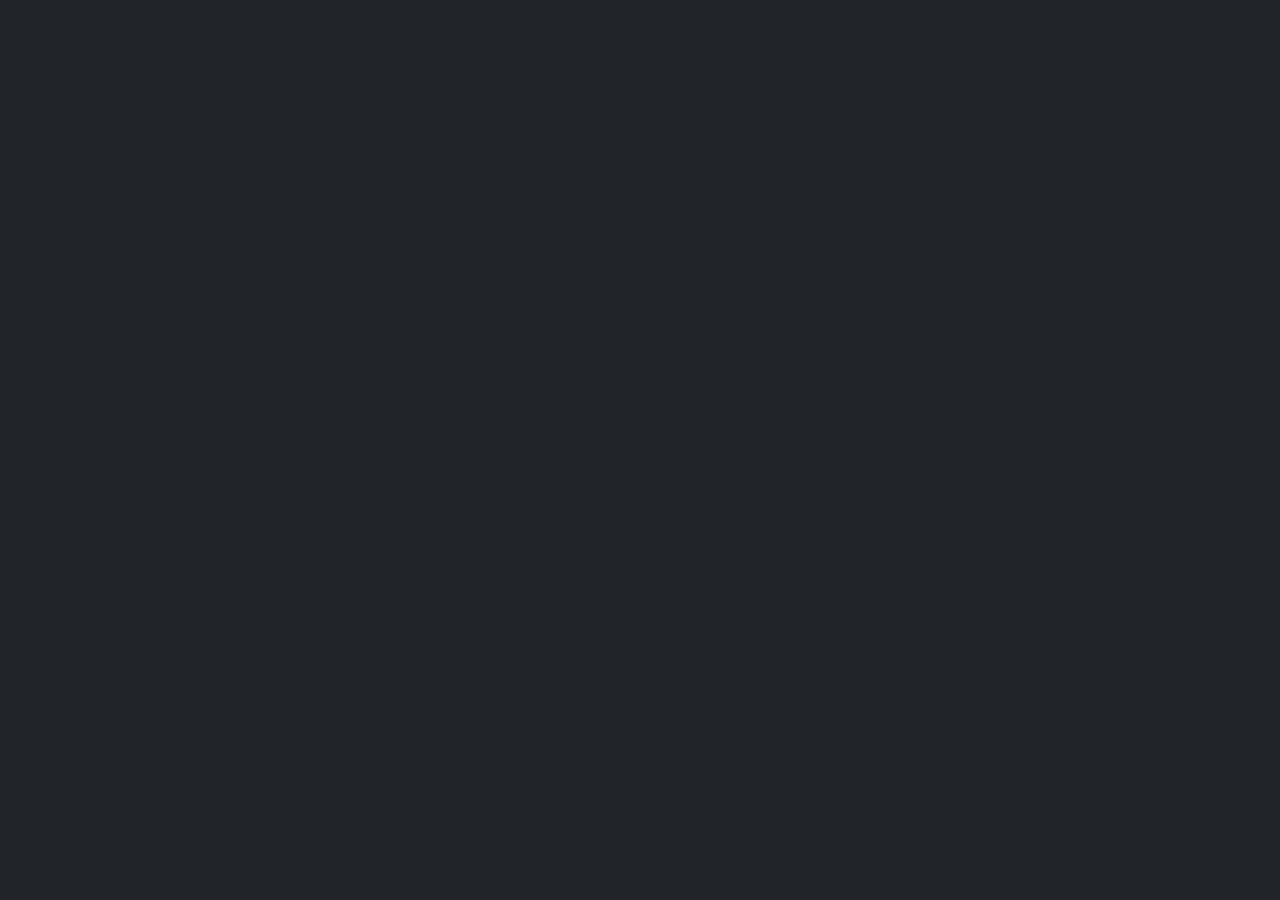
==== index.html @ 82633fd4 "Se crea estructura basica del proyecto" ====
<!DOCTYPE html>
<html lang="es" data-bs-theme="dark">
<head>
    <meta charset="UTF-8">
    <meta name="viewport" content="width=device-width, initial-scale=1.0">
    <meta name="description" content="Trabajo practico numero 5 (practica con DOM) " />
    <meta name="author" content="Luis Altamiranda" />
    <link href="https://cdn.jsdelivr.net/npm/bootstrap@5.3.8/dist/css/bootstrap.min.css" rel="stylesheet" integrity="sha384-sRIl4kxILFvY47J16cr9ZwB07vP4J8+LH7qKQnuqkuIAvNWLzeN8tE5YBujZqJLB" crossorigin="anonymous">
    <link rel="stylesheet" href="./css/style.css">
    <title>Trabajo Practico 5</title>
</head>
<body>
    <header></header>
    <main></main>
    <footer></footer>
    <script src="https://cdn.jsdelivr.net/npm/bootstrap@5.3.8/dist/js/bootstrap.bundle.min.js" integrity="sha384-FKyoEForCGlyvwx9Hj09JcYn3nv7wiPVlz7YYwJrWVcXK/BmnVDxM+D2scQbITxI" crossorigin="anonymous"></script>
</body>
</html>
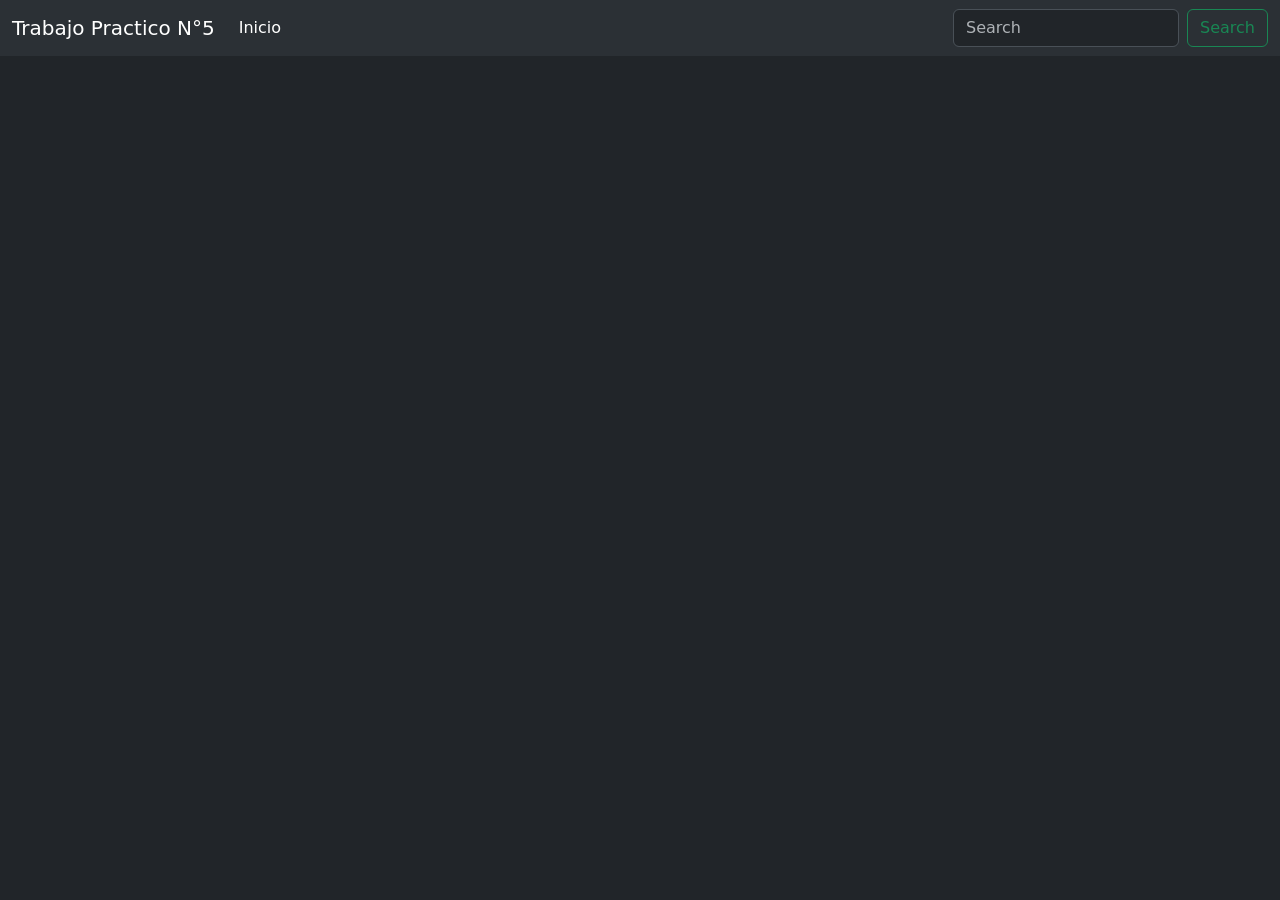
==== commit 9639cebb: "Se agrega navbar y se agregan los archivos ejercicios1 ,2 y 3 en la carpeta pages" ====
--- a/index.html
+++ b/index.html
@@ -10,7 +10,28 @@
     <title>Trabajo Practico 5</title>
 </head>
 <body>
-    <header></header>
+    <header>
+        <nav class="navbar navbar-expand-lg bg-body-tertiary">
+  <div class="container-fluid text-center">
+    <a class="navbar-brand" href="./index.html">Trabajo Practico N°5</a>
+    <button class="navbar-toggler" type="button" data-bs-toggle="collapse" data-bs-target="#navbarSupportedContent" aria-controls="navbarSupportedContent" aria-expanded="false" aria-label="Toggle navigation">
+      <span class="navbar-toggler-icon"></span>
+    </button>
+    <div class="collapse navbar-collapse" id="navbarSupportedContent">
+      <ul class="navbar-nav me-auto mb-2 mb-lg-0">
+        <li class="nav-item">
+          <a class="nav-link active" aria-current="page" href="#">Inicio</a>
+        </li>
+        
+      </ul>
+      <form class="d-flex" role="search">
+        <input class="form-control me-2" type="search" placeholder="Search" aria-label="Search"/>
+        <button class="btn btn-outline-success" type="submit">Search</button>
+      </form>
+    </div>
+  </div>
+</nav>
+    </header>
     <main></main>
     <footer></footer>
     <script src="https://cdn.jsdelivr.net/npm/bootstrap@5.3.8/dist/js/bootstrap.bundle.min.js" integrity="sha384-FKyoEForCGlyvwx9Hj09JcYn3nv7wiPVlz7YYwJrWVcXK/BmnVDxM+D2scQbITxI" crossorigin="anonymous"></script>
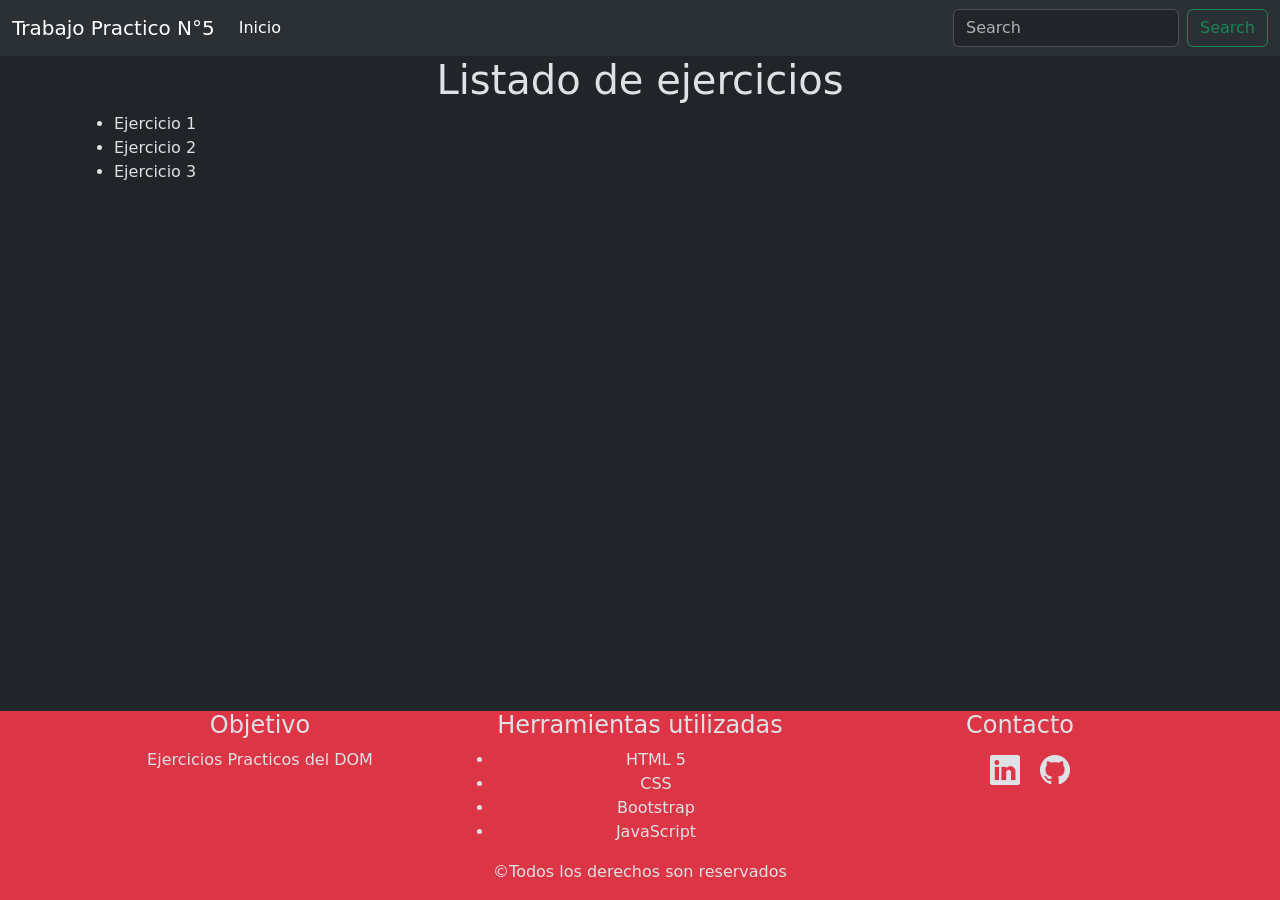
==== commit ff130c4a: "Se agrega footer y el listado de ejercicios que contiene los item ejercicio 1 2 y 3 hasta el momento" ====
--- a/index.html
+++ b/index.html
@@ -6,6 +6,7 @@
     <meta name="description" content="Trabajo practico numero 5 (practica con DOM) " />
     <meta name="author" content="Luis Altamiranda" />
     <link href="https://cdn.jsdelivr.net/npm/bootstrap@5.3.8/dist/css/bootstrap.min.css" rel="stylesheet" integrity="sha384-sRIl4kxILFvY47J16cr9ZwB07vP4J8+LH7qKQnuqkuIAvNWLzeN8tE5YBujZqJLB" crossorigin="anonymous">
+     <link rel="stylesheet" href="https://cdn.jsdelivr.net/npm/bootstrap-icons@1.13.1/font/bootstrap-icons.min.css">
     <link rel="stylesheet" href="./css/style.css">
     <title>Trabajo Practico 5</title>
 </head>
@@ -32,8 +33,44 @@
   </div>
 </nav>
     </header>
-    <main></main>
-    <footer></footer>
+    <main class="container">
+        <h1 class="text-center">Listado de ejercicios</h1>
+        <ul>
+            <li><a href="./pages/ejercicio1.html" class="nav-link">Ejercicio 1</a></li>
+            <li><a href="./pages/ejercicio2.html" class="nav-link">Ejercicio 2</a></li>
+            <li><a href="./pages/ejercicio3.html" class="nav-link"> Ejercicio 3</a></li>
+        </ul>
+    </main>
+     <footer class="bg-danger">
+        <div class="container">
+            <div class="row">
+                <article class="col-12 col-md-3 col-lg-4 text-center">
+                    <h4>Objetivo</h4>
+                    <p class="">Ejercicios Practicos del DOM</p>
+                </article>
+                <article class="col-12 col-md-3 col-lg-4 text-center">
+                    <h4>Herramientas utilizadas</h4>
+                    <ul>
+                        <li>HTML 5</li>
+                        <li>CSS</li>
+                        <li>Bootstrap</li>
+                        <li>JavaScript</li>
+                    </ul>
+                </article>
+                <article class="col-12 col-md-3 col-lg-4 text-center">
+                    <h4>Contacto</h4>
+                    <div class="d-flex justify-content-center">
+                        <a href="" class="iconos-footer nav-link "><i class="bi bi-linkedin"></i></a>
+                        <a href="" class="iconos-footer nav-link"><i class="bi bi-github"></i></a>
+                    </div>
+                </article>
+
+            </div>
+            <p class="text-center">&copy;Todos los derechos son reservados</p>
+
+        </div>
+
+    </footer>
     <script src="https://cdn.jsdelivr.net/npm/bootstrap@5.3.8/dist/js/bootstrap.bundle.min.js" integrity="sha384-FKyoEForCGlyvwx9Hj09JcYn3nv7wiPVlz7YYwJrWVcXK/BmnVDxM+D2scQbITxI" crossorigin="anonymous"></script>
 </body>
 </html>
--- a/css/style.css
+++ b/css/style.css
@@ -0,0 +1,15 @@
+body
+{
+    height: 100vh;
+    display: flex;
+    flex-direction: column;
+}
+main
+{
+    flex: 1;
+}
+.iconos-footer
+{
+    font-size: 30px;
+    margin-left: 20px;
+}
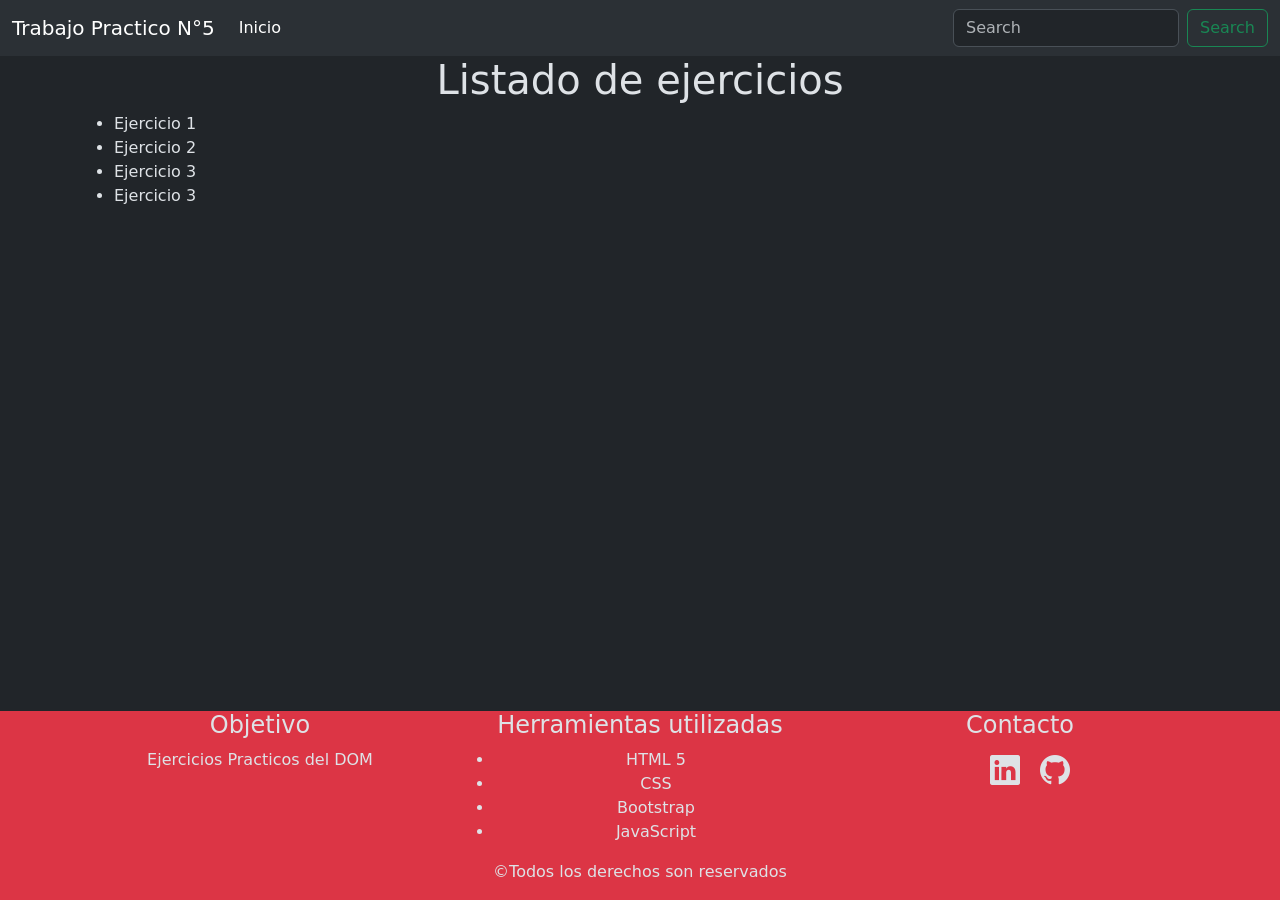
==== commit f12bed3c: "Se agrega el item del ejercicio 4 en el html" ====
--- a/index.html
+++ b/index.html
@@ -39,6 +39,7 @@
             <li><a href="./pages/ejercicio1.html" class="nav-link">Ejercicio 1</a></li>
             <li><a href="./pages/ejercicio2.html" class="nav-link">Ejercicio 2</a></li>
             <li><a href="./pages/ejercicio3.html" class="nav-link"> Ejercicio 3</a></li>
+            <li><a href="./pages/ejercicio4.html" class="nav-link"> Ejercicio 3</a></li>
         </ul>
     </main>
      <footer class="bg-danger">
--- a/css/style.css
+++ b/css/style.css
@@ -12,4 +12,21 @@
 {
     font-size: 30px;
     margin-left: 20px;
+}
+/*Estilos ejercicio 4*/
+#fecha
+{
+    background-color: darkred;
+    color: wheat;
+    font-size: 35px;
+    padding: 15px;
+     font-weight: bolder;
+}
+#reloj
+{
+    background-color: darkred;
+    color: wheat;
+    font-size: 35px;
+    padding: 15px;
+    font-weight: bolder;
 }
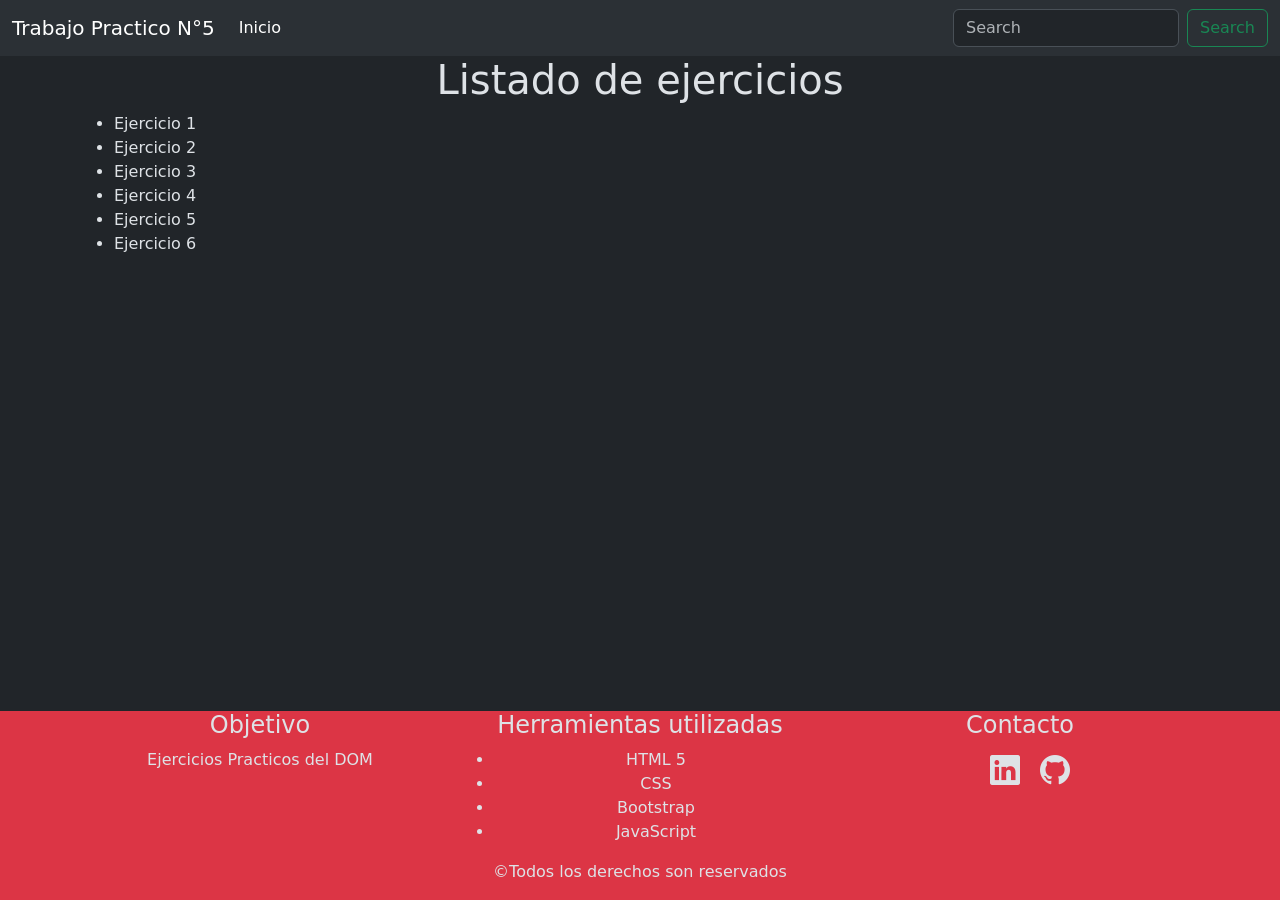
==== commit 68c4b887: "Se agregan las opciones de ejercicio 5 y 6 al listado" ====
--- a/index.html
+++ b/index.html
@@ -39,7 +39,9 @@
             <li><a href="./pages/ejercicio1.html" class="nav-link">Ejercicio 1</a></li>
             <li><a href="./pages/ejercicio2.html" class="nav-link">Ejercicio 2</a></li>
             <li><a href="./pages/ejercicio3.html" class="nav-link"> Ejercicio 3</a></li>
-            <li><a href="./pages/ejercicio4.html" class="nav-link"> Ejercicio 3</a></li>
+            <li><a href="./pages/ejercicio4.html" class="nav-link"> Ejercicio 4</a></li>
+            <li><a href="./pages/ejercicio5.html" class="nav-link"> Ejercicio 5</a></li>
+            <li><a href="./pages/ejercicio6.html" class="nav-link"> Ejercicio 6</a></li>
         </ul>
     </main>
      <footer class="bg-danger">
--- a/css/style.css
+++ b/css/style.css
@@ -29,4 +29,26 @@
     font-size: 35px;
     padding: 15px;
     font-weight: bolder;
+}
+.temporizador-container {
+  background: #111;
+  border-radius: 20px;
+  padding: 20px;
+  display: inline-block;
+  box-shadow: 0 0 20px rgba(0, 0, 0, 0.5);
+}
+
+.temporizador {
+  font-size: 3rem;
+  font-weight: bold;
+  font-family: 'Courier New', monospace;
+  color: #00ffcc;
+  letter-spacing: 2px;
+  text-align: center;
+}
+.contenedorItems
+{
+    border-radius: 10px;
+    border: 2px solid white;
+    padding: 50px;
 }
